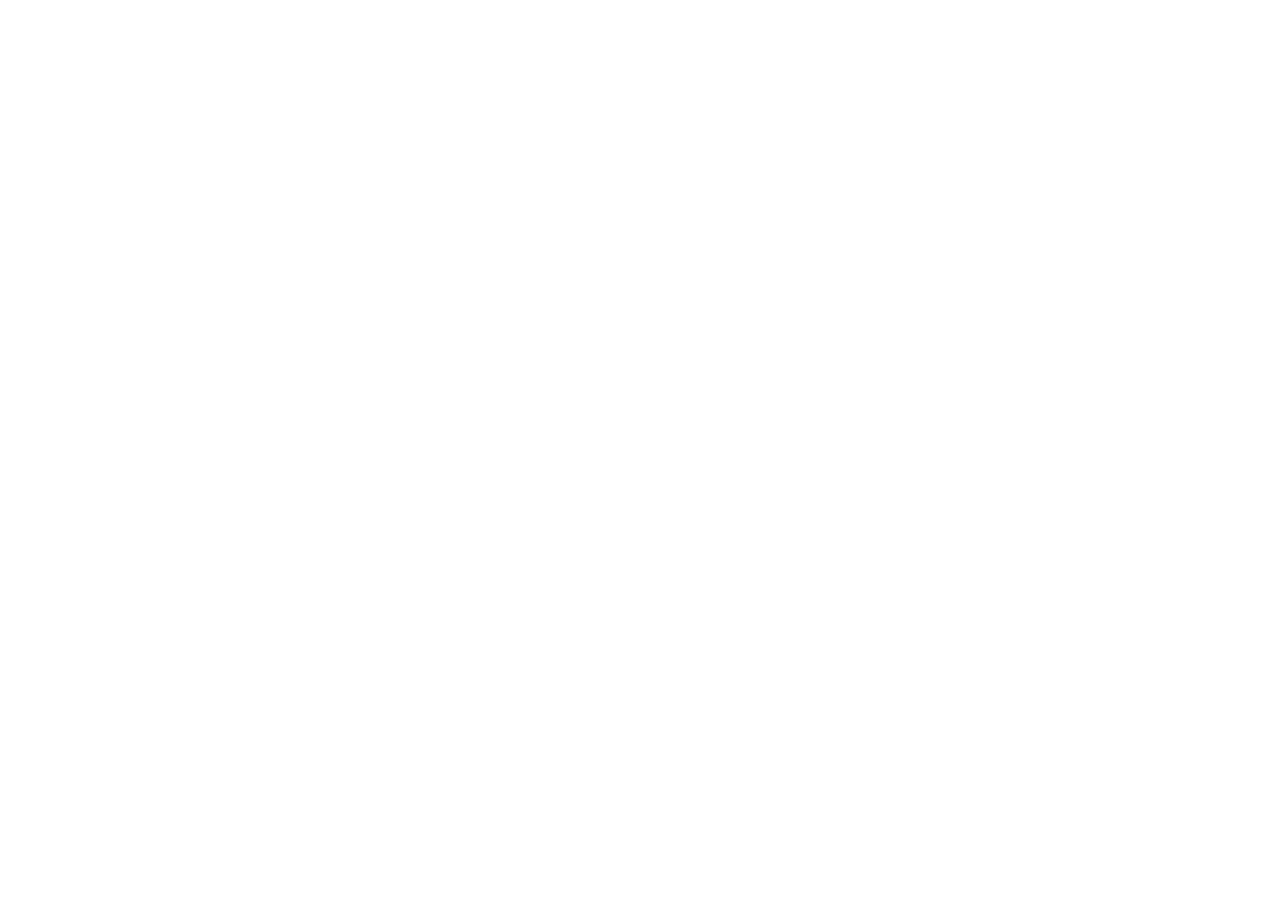
==== semaine2/exo2.html @ 8e49a615 "premier commit" ====
<!DOCTYPE html>
<html lang="en">
<head>
    <meta charset="UTF-8">
    <meta name="viewport" content="width=device-width, initial-scale=1.0">
    <title>Document</title>
    <link rel="stylesheet" href="exo2.css">
</head>
<body>
    
</body>
</html>
---- semaine2/exo2.css ----
git --
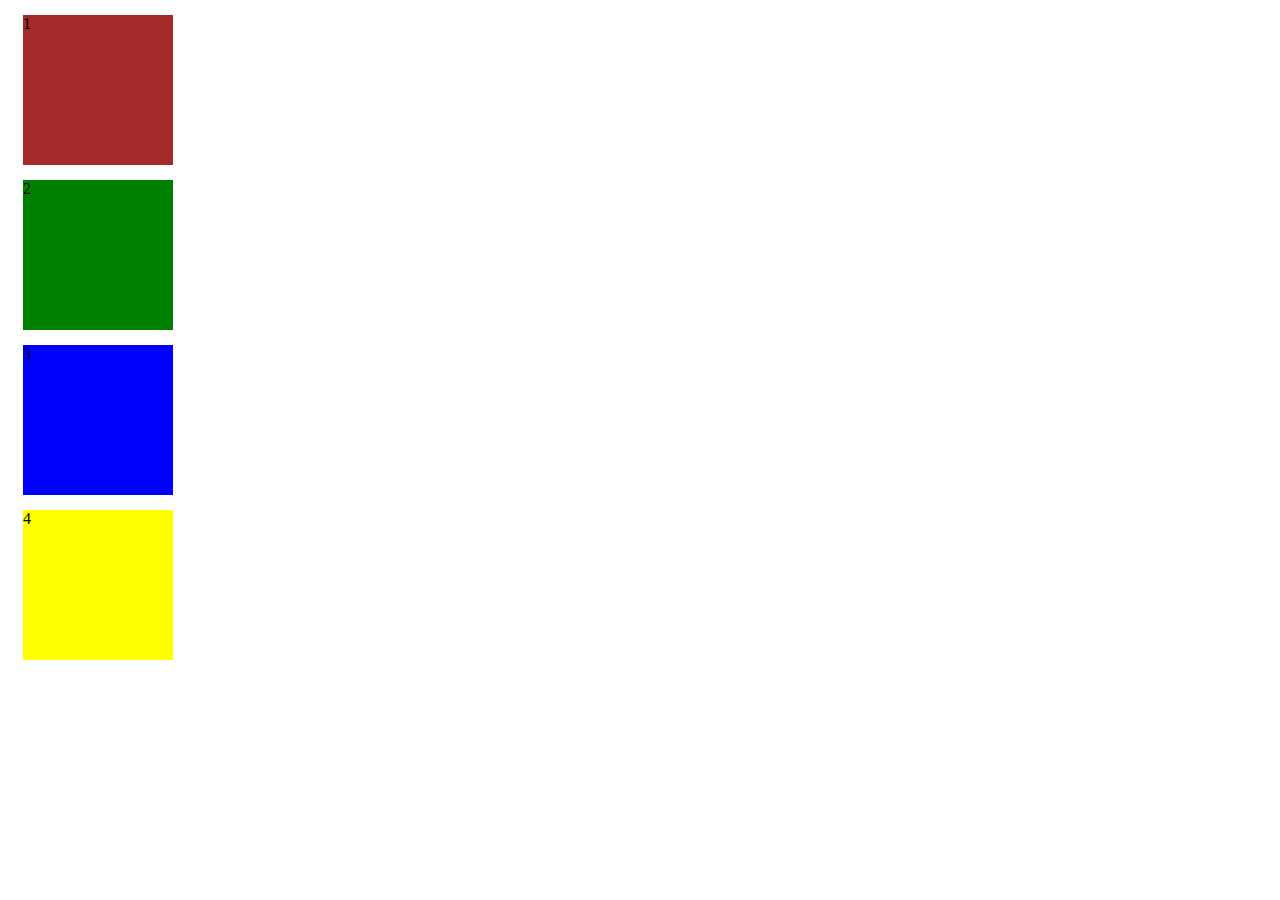
==== commit ff2681e6: "correction exo2" ====
--- a/semaine2/exo2.html
+++ b/semaine2/exo2.html
@@ -7,6 +7,9 @@
     <link rel="stylesheet" href="exo2.css">
 </head>
 <body>
-    
+    <div class="carre1 bloc">1</div>
+    <div class="carre2 bloc">2</div>
+    <div class="carre3 bloc">3</div>
+    <div class="carre4 bloc">4</div>
 </body>
 </html>--- a/semaine2/exo2.css
+++ b/semaine2/exo2.css
@@ -1 +1,21 @@
-git --+.carre1 {
+    background-color: brown;
+}
+
+.carre2 {
+    background-color: green;
+}
+
+.carre3 {
+    background-color: blue;
+}
+
+.carre4 {
+    background-color: yellow;
+}
+
+.bloc{
+    width: 150px;
+    height: 150px;
+    margin: 15px;
+}